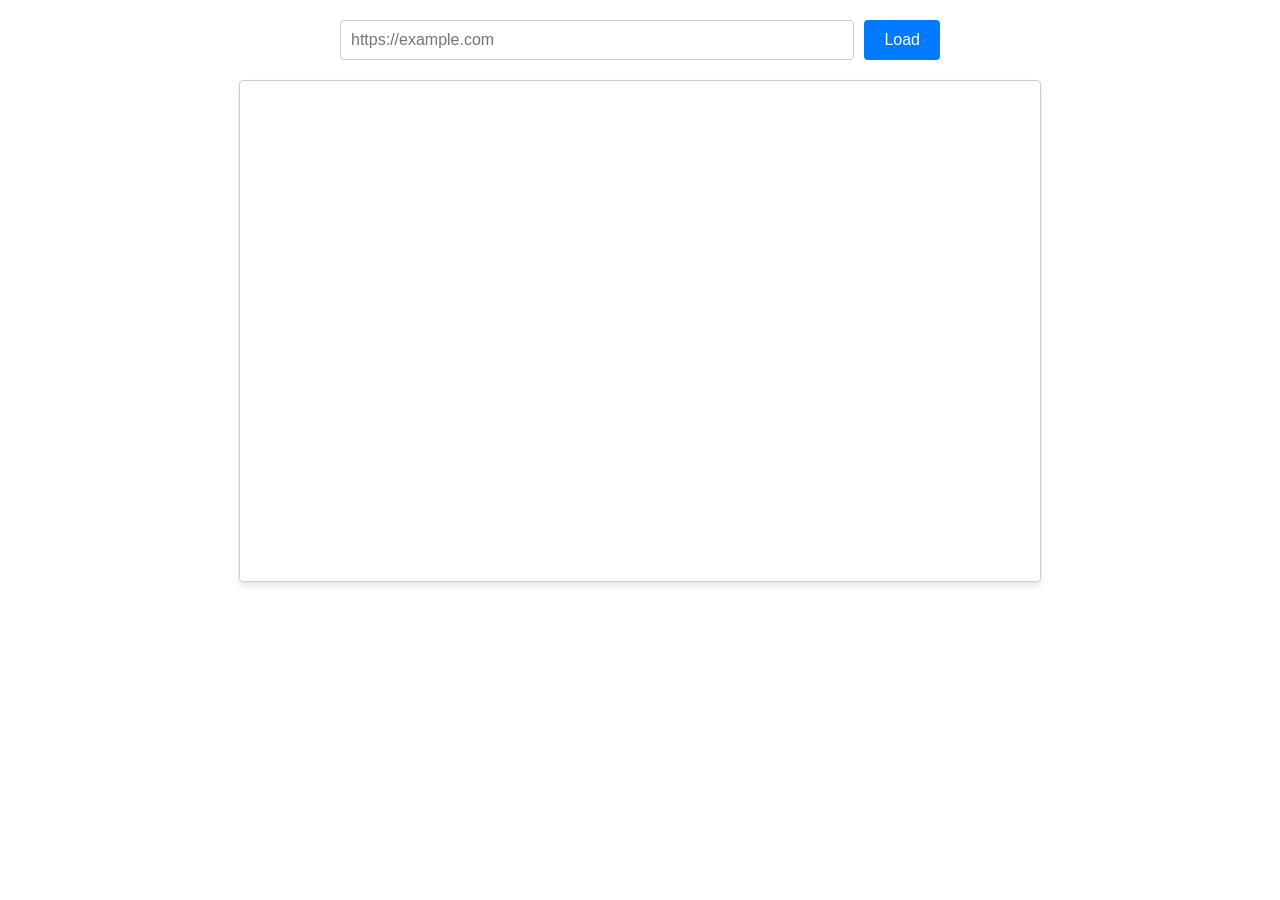
==== iframeV.html @ 9acee462 "Create iframeV.html" ====
<!DOCTYPE html>
<html lang="ja">
<head>
  <meta charset="UTF-8">
  <meta name="viewport" content="width=device-width, initial-scale=1.0">
  <title>iFrame Viewer</title>
  <link rel="stylesheet" href="style.css">
</head>
<body>

  <div class="input-area">
    <input type="text" id="urlInput" placeholder="https://example.com">
    <button id="loadButton">Load</button>
  </div>

  <iframe id="frameArea" src="" title="Content"></iframe>

  <script src="script.js"></script>
</body>
</html>
---- style.css ----
body {
  font-family: sans-serif;
  margin: 20px;
  display: flex;
  flex-direction: column;
  align-items: center;
}
.input-area {
  margin-bottom: 20px;
  width: 100%;
  max-width: 600px;
  display: flex;
  gap: 10px;
}
input[type="text"] {
  flex-grow: 1;
  padding: 10px;
  font-size: 16px;
  border: 1px solid #ccc;
  border-radius: 4px;
}
button {
  padding: 10px 20px;
  font-size: 16px;
  background-color: #007bff;
  color: white;
  border: none;
  border-radius: 4px;
  cursor: pointer;
}
button:hover {
  background-color: #0056b3;
}
iframe {
  width: 100%;
  max-width: 800px;
  height: 500px;
  border: 1px solid #ccc;
  border-radius: 4px;
  box-shadow: 0 4px 6px rgba(0, 0, 0, 0.1);
}
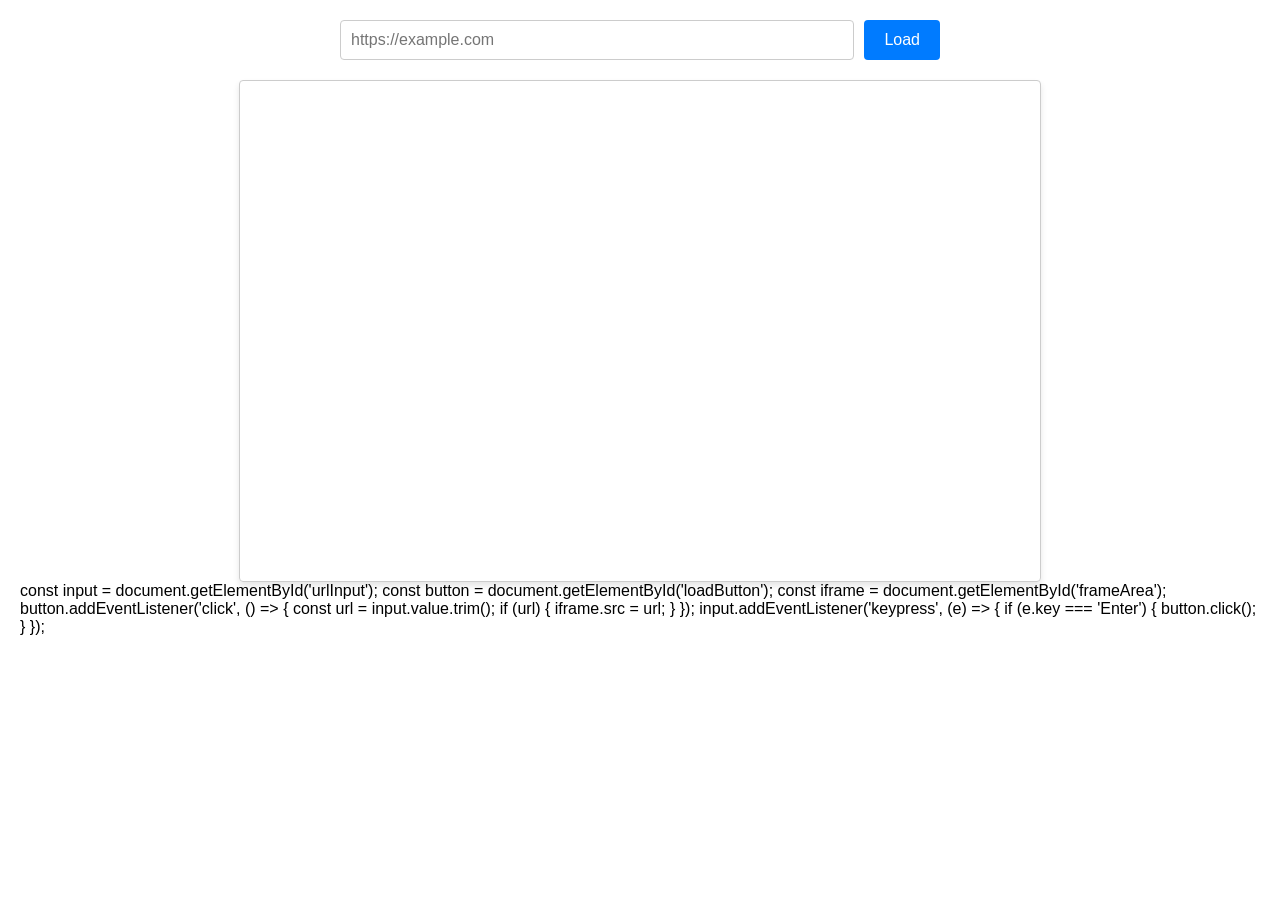
==== commit d72a92ee: "Update iframeV.html" ====
--- a/iframeV.html
+++ b/iframeV.html
@@ -18,3 +18,19 @@
   <script src="script.js"></script>
 </body>
 </html>
+const input = document.getElementById('urlInput');
+const button = document.getElementById('loadButton');
+const iframe = document.getElementById('frameArea');
+
+button.addEventListener('click', () => {
+  const url = input.value.trim();
+  if (url) {
+    iframe.src = url;
+  }
+});
+
+input.addEventListener('keypress', (e) => {
+  if (e.key === 'Enter') {
+    button.click();
+  }
+});
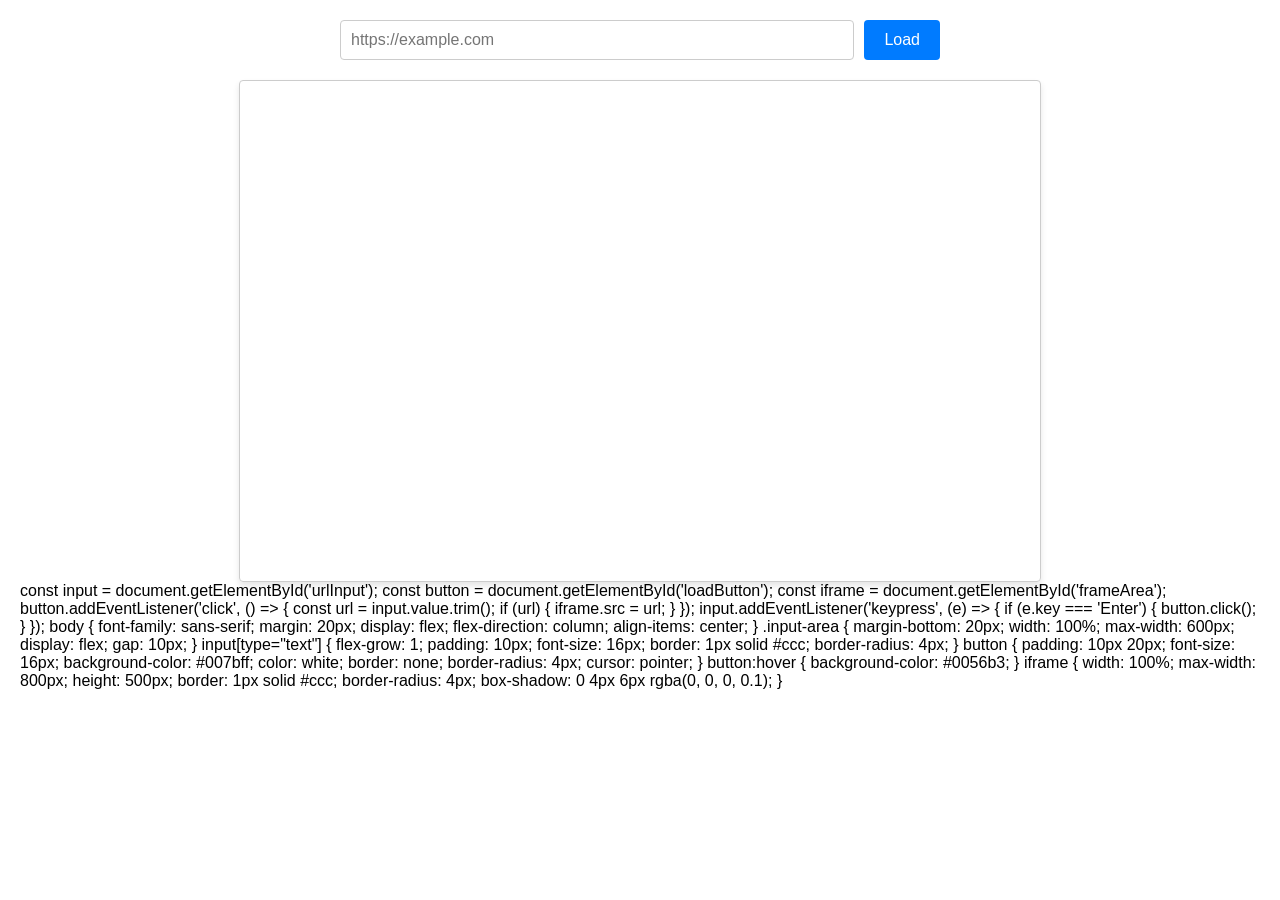
==== commit 965dd5b8: "Update iframeV.html" ====
--- a/iframeV.html
+++ b/iframeV.html
@@ -34,3 +34,44 @@
     button.click();
   }
 });
+body {
+  font-family: sans-serif;
+  margin: 20px;
+  display: flex;
+  flex-direction: column;
+  align-items: center;
+}
+.input-area {
+  margin-bottom: 20px;
+  width: 100%;
+  max-width: 600px;
+  display: flex;
+  gap: 10px;
+}
+input[type="text"] {
+  flex-grow: 1;
+  padding: 10px;
+  font-size: 16px;
+  border: 1px solid #ccc;
+  border-radius: 4px;
+}
+button {
+  padding: 10px 20px;
+  font-size: 16px;
+  background-color: #007bff;
+  color: white;
+  border: none;
+  border-radius: 4px;
+  cursor: pointer;
+}
+button:hover {
+  background-color: #0056b3;
+}
+iframe {
+  width: 100%;
+  max-width: 800px;
+  height: 500px;
+  border: 1px solid #ccc;
+  border-radius: 4px;
+  box-shadow: 0 4px 6px rgba(0, 0, 0, 0.1);
+}
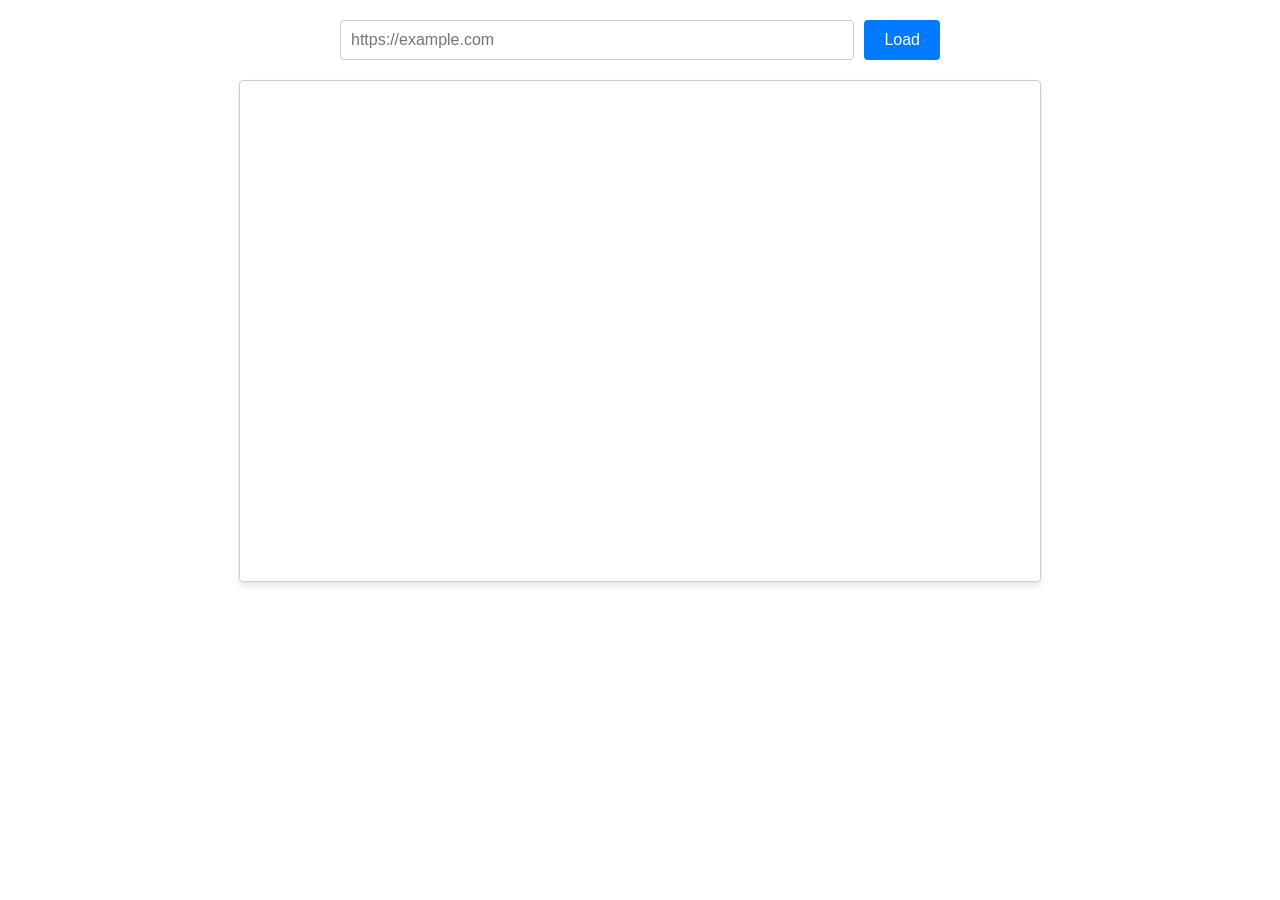
==== commit 1e641fd5: "Update iframeV.html" ====
--- a/iframeV.html
+++ b/iframeV.html
@@ -4,7 +4,49 @@
   <meta charset="UTF-8">
   <meta name="viewport" content="width=device-width, initial-scale=1.0">
   <title>iFrame Viewer</title>
-  <link rel="stylesheet" href="style.css">
+  <style>
+    body {
+      font-family: sans-serif;
+      margin: 20px;
+      display: flex;
+      flex-direction: column;
+      align-items: center;
+    }
+    .input-area {
+      margin-bottom: 20px;
+      width: 100%;
+      max-width: 600px;
+      display: flex;
+      gap: 10px;
+    }
+    input[type="text"] {
+      flex-grow: 1;
+      padding: 10px;
+      font-size: 16px;
+      border: 1px solid #ccc;
+      border-radius: 4px;
+    }
+    button {
+      padding: 10px 20px;
+      font-size: 16px;
+      background-color: #007bff;
+      color: white;
+      border: none;
+      border-radius: 4px;
+      cursor: pointer;
+    }
+    button:hover {
+      background-color: #0056b3;
+    }
+    iframe {
+      width: 100%;
+      max-width: 800px;
+      height: 500px;
+      border: 1px solid #ccc;
+      border-radius: 4px;
+      box-shadow: 0 4px 6px rgba(0, 0, 0, 0.1);
+    }
+  </style>
 </head>
 <body>
 
@@ -15,63 +57,23 @@
 
   <iframe id="frameArea" src="" title="Content"></iframe>
 
-  <script src="script.js"></script>
+  <script>
+    const input = document.getElementById('urlInput');
+    const button = document.getElementById('loadButton');
+    const iframe = document.getElementById('frameArea');
+
+    button.addEventListener('click', () => {
+      const url = input.value.trim();
+      if (url) {
+        iframe.src = url;
+      }
+    });
+
+    input.addEventListener('keypress', (e) => {
+      if (e.key === 'Enter') {
+        button.click();
+      }
+    });
+  </script>
 </body>
 </html>
-const input = document.getElementById('urlInput');
-const button = document.getElementById('loadButton');
-const iframe = document.getElementById('frameArea');
-
-button.addEventListener('click', () => {
-  const url = input.value.trim();
-  if (url) {
-    iframe.src = url;
-  }
-});
-
-input.addEventListener('keypress', (e) => {
-  if (e.key === 'Enter') {
-    button.click();
-  }
-});
-body {
-  font-family: sans-serif;
-  margin: 20px;
-  display: flex;
-  flex-direction: column;
-  align-items: center;
-}
-.input-area {
-  margin-bottom: 20px;
-  width: 100%;
-  max-width: 600px;
-  display: flex;
-  gap: 10px;
-}
-input[type="text"] {
-  flex-grow: 1;
-  padding: 10px;
-  font-size: 16px;
-  border: 1px solid #ccc;
-  border-radius: 4px;
-}
-button {
-  padding: 10px 20px;
-  font-size: 16px;
-  background-color: #007bff;
-  color: white;
-  border: none;
-  border-radius: 4px;
-  cursor: pointer;
-}
-button:hover {
-  background-color: #0056b3;
-}
-iframe {
-  width: 100%;
-  max-width: 800px;
-  height: 500px;
-  border: 1px solid #ccc;
-  border-radius: 4px;
-  box-shadow: 0 4px 6px rgba(0, 0, 0, 0.1);
-}
